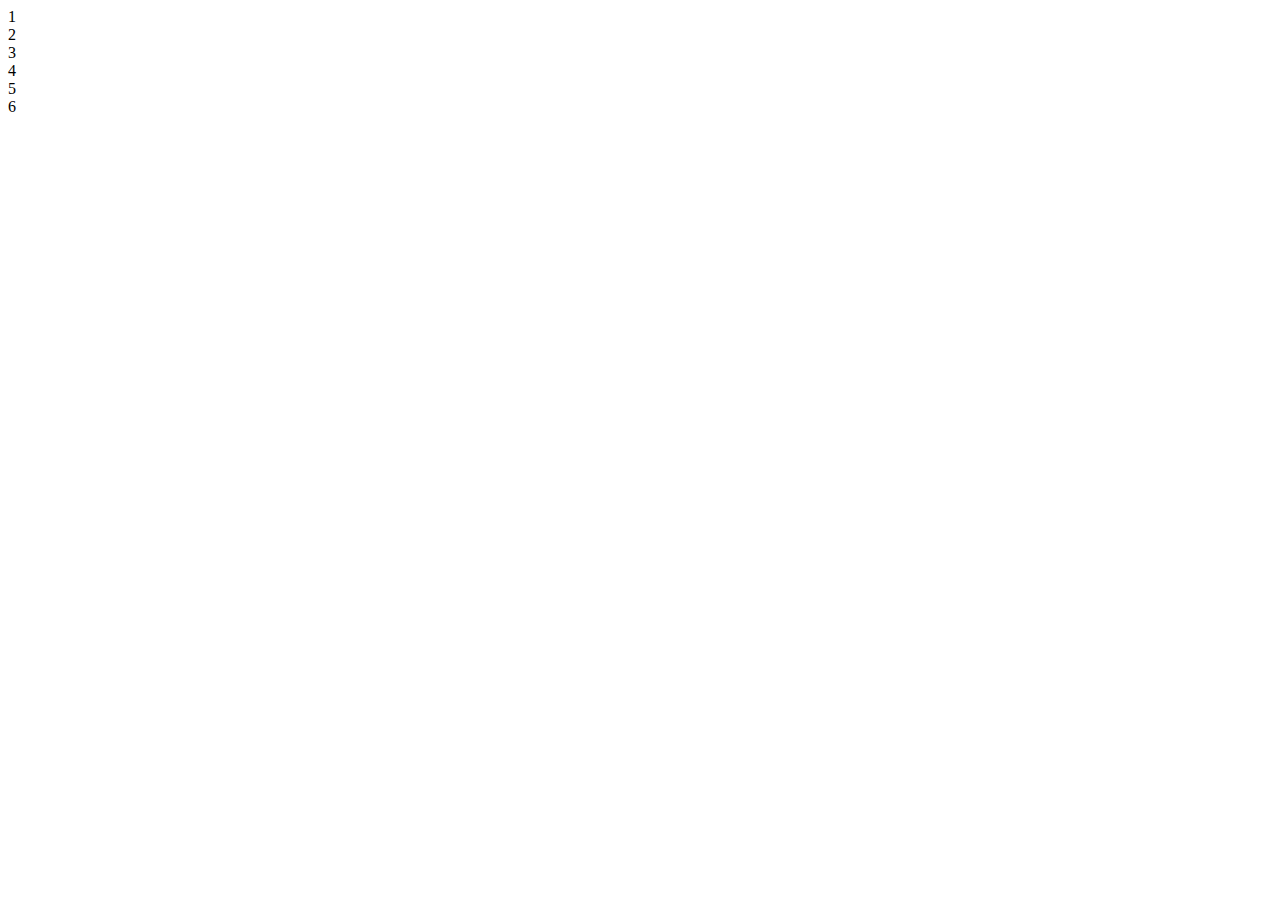
==== index.html @ 3ae4bcca "start" ====
<!DOCTYPE html>
<html lang="en">
<head>
    <meta charset="UTF-8">
    <meta http-equiv="X-UA-Compatible" content="IE=edge">
    <meta name="viewport" content="width=device-width, initial-scale=1.0">
</head>
<body>
    <div class="grid-container">
        <div>1</div>
        <div>2</div>
        <div>3</div>
        <div>4</div>
        <div>5</div>
        <div>6</div>
    </div>
</body>
</html>
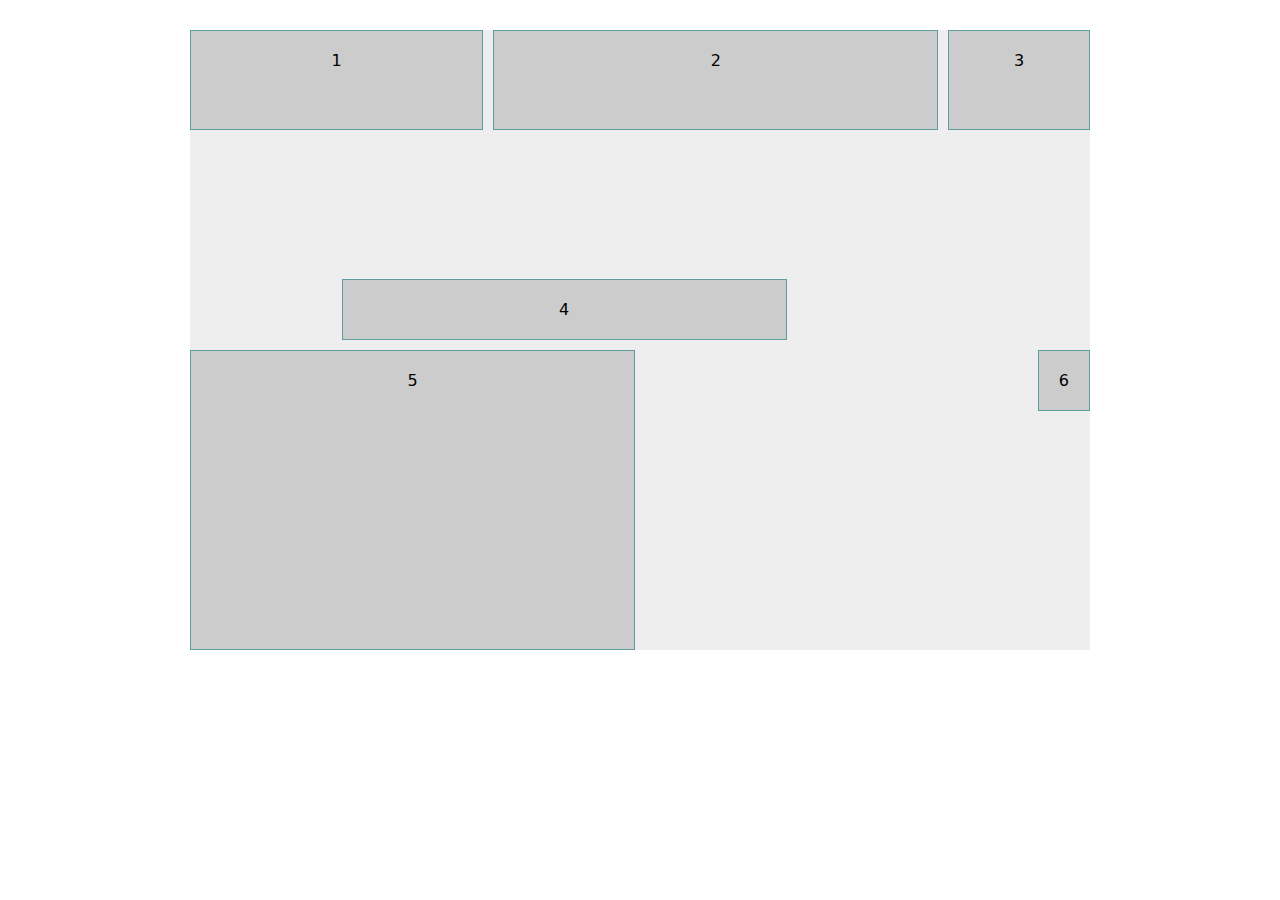
==== commit 6057da19: "complete 1" ====
--- a/index.html
+++ b/index.html
@@ -4,15 +4,16 @@
     <meta charset="UTF-8">
     <meta http-equiv="X-UA-Compatible" content="IE=edge">
     <meta name="viewport" content="width=device-width, initial-scale=1.0">
+    <link rel="stylesheet" href="/style.css">
 </head>
 <body>
     <div class="grid-container">
         <div>1</div>
         <div>2</div>
         <div>3</div>
-        <div>4</div>
-        <div>5</div>
-        <div>6</div>
+        <div class="just-try">4</div>
+        <div class="just-try">5</div>
+        <div class="just-try">6</div>
     </div>
 </body>
 </html>--- a/style.css
+++ b/style.css
@@ -0,0 +1,46 @@
+body{
+    margin: 30px;
+    font-family: system-ui, -apple-system, BlinkMacSystemFont, 'Segoe UI', Roboto, Oxygen, Ubuntu, Cantarell, 'Open Sans', 'Helvetica Neue', sans-serif;
+}
+
+.grid-container{
+    background-color: #eee;
+    max-width: 900px;
+    margin: 0 auto;
+    display: grid;
+    grid-template-columns: repeat(6 ,1fr);
+    grid-template-rows: 100px 200px 300px ;
+    gap: 10px;
+    justify-items: stretch;
+    align-items: stretch;
+}
+
+.grid-container >*{
+    background-color: #ccc;
+    text-align: center;
+    padding: 20px;
+    border: 1px solid cadetblue;
+}
+
+.grid-container > div:nth-child(1){
+    grid-column: 1 / span 2;
+}
+.grid-container > div:nth-child(2){
+    grid-column:  span 3;
+}
+.grid-container > div:nth-child(3){
+    grid-column: span 1;
+}
+.grid-container > div:nth-child(4){
+    grid-column: 2 / span 3;
+    align-self: flex-end;
+}
+.grid-container > div:nth-child(5){
+    grid-column:  span 3;
+    grid-row: 90px;
+}
+.grid-container > div:nth-child(6){
+    grid-column: span 3;
+    justify-self: end;
+    align-self: flex-start;
+}